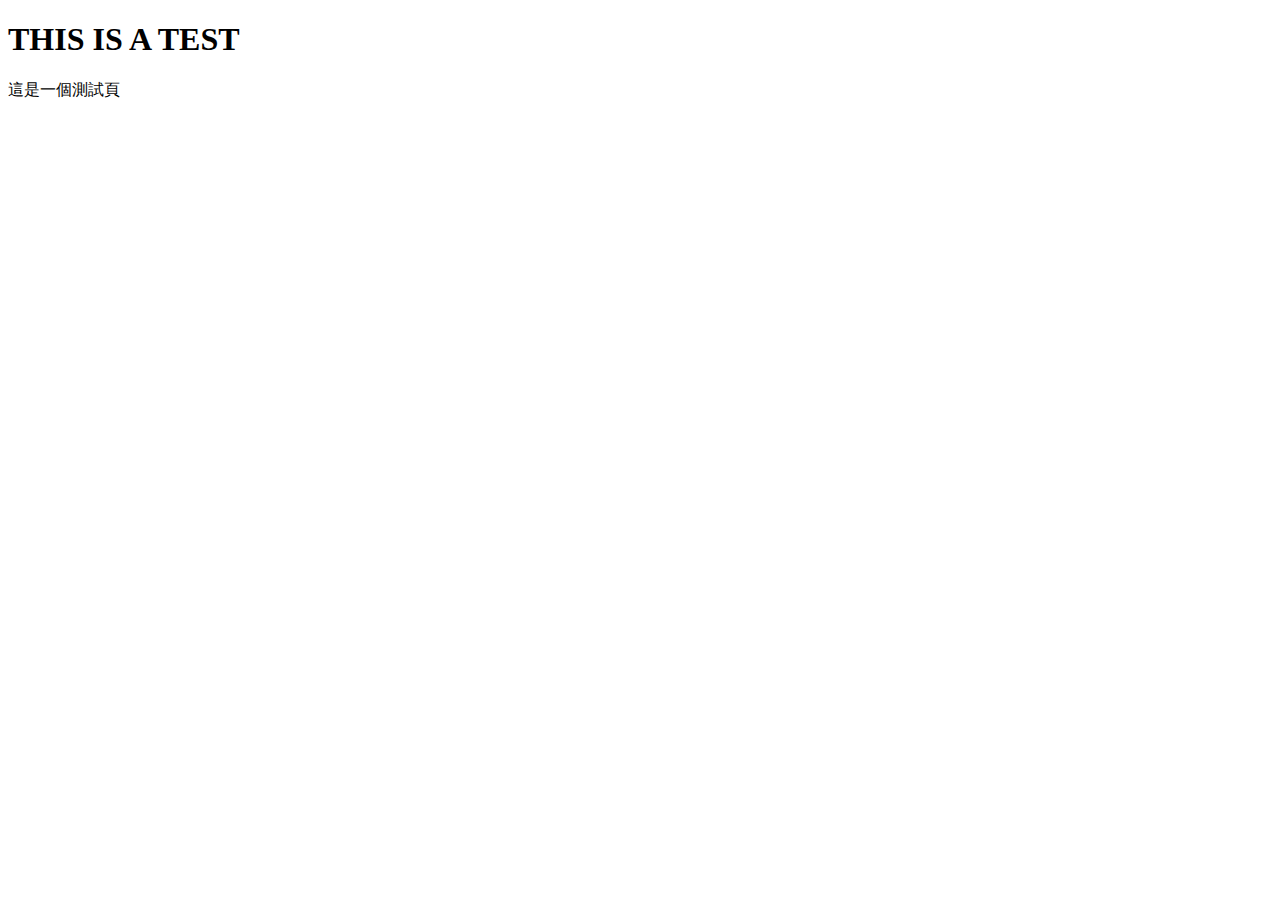
==== index.html @ d96dfc8e "update" ====
<!DOCTYPE html>
<html lang="en">
<head>
    <meta charset="UTF-8">
    <meta http-equiv="X-UA-Compatible" content="IE=edge">
    <meta name="viewport" content="width=device-width, initial-scale=1.0">
    <title>測試</title>
</head>
<body>
    <h1>THIS IS A TEST</h1>
    <p>這是一個測試頁</p>
</body>
</html>
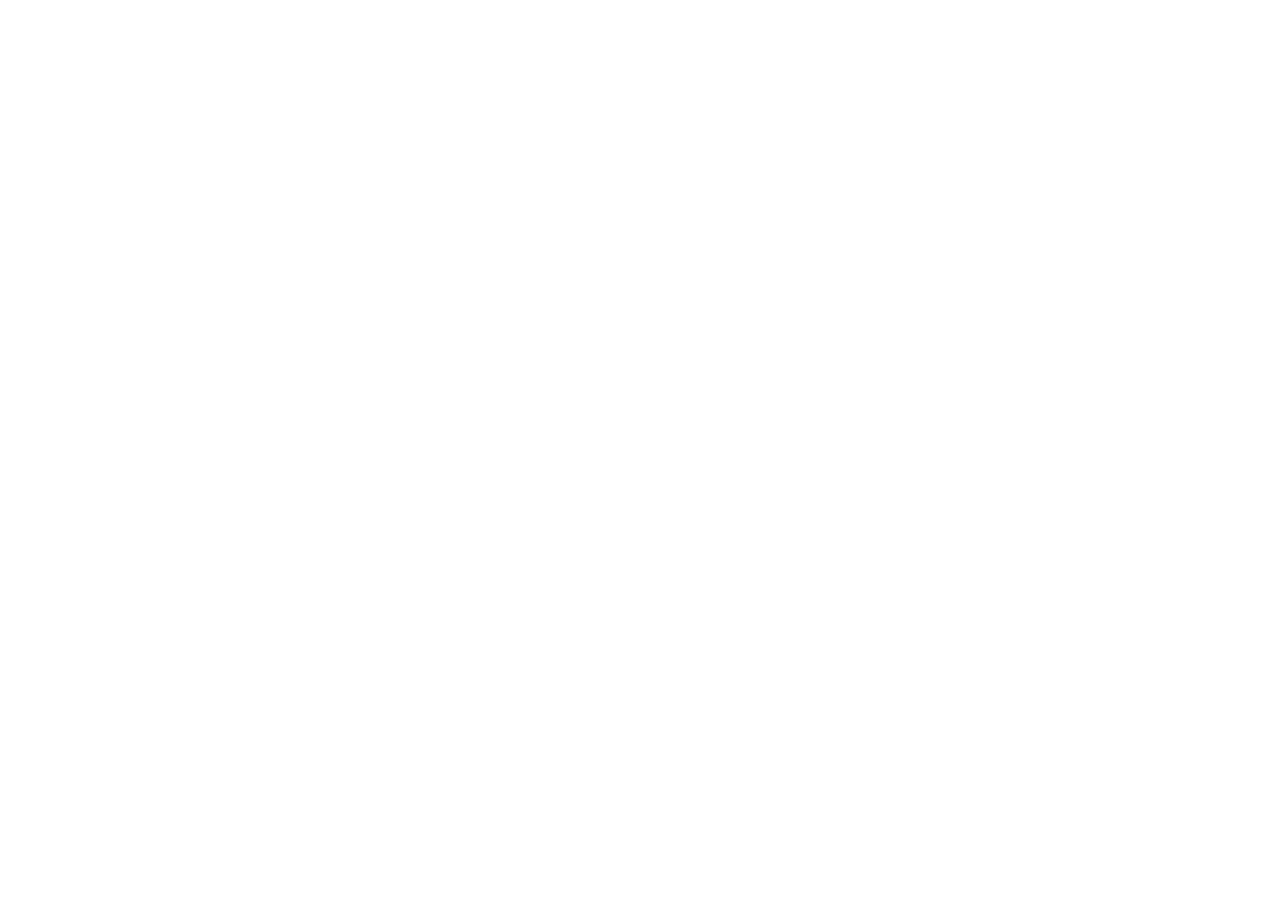
==== commit 9f296301: "update" ====
--- a/index.html
+++ b/index.html
@@ -1,13 +1 @@
-<!DOCTYPE html>
-<html lang="en">
-<head>
-    <meta charset="UTF-8">
-    <meta http-equiv="X-UA-Compatible" content="IE=edge">
-    <meta name="viewport" content="width=device-width, initial-scale=1.0">
-    <title>測試</title>
-</head>
-<body>
-    <h1>THIS IS A TEST</h1>
-    <p>這是一個測試頁</p>
-</body>
-</html>+<!DOCTYPE html><html lang=""><head><meta charset="utf-8"><meta http-equiv="X-UA-Compatible" content="IE=edge"><meta name="viewport" content="width=device-width,initial-scale=1"><link rel="icon" href="/TEST1/favicon.ico"><title>no1</title><link href="https://cdn.jsdelivr.net/npm/bootstrap@5.1.1/dist/css/bootstrap.min.css" rel="stylesheet" integrity="sha384-F3w7mX95PdgyTmZZMECAngseQB83DfGTowi0iMjiWaeVhAn4FJkqJByhZMI3AhiU" crossorigin="anonymous"><link href="/TEST1/css/app.e2bbbc47.css" rel="preload" as="style"><link href="/TEST1/js/app.e92f9cff.js" rel="preload" as="script"><link href="/TEST1/js/chunk-vendors.bf58fb89.js" rel="preload" as="script"><link href="/TEST1/css/app.e2bbbc47.css" rel="stylesheet"></head><body><noscript><strong>We're sorry but no1 doesn't work properly without JavaScript enabled. Please enable it to continue.</strong></noscript><div id="app"></div><script src="/TEST1/js/chunk-vendors.bf58fb89.js"></script><script src="/TEST1/js/app.e92f9cff.js"></script></body></html>